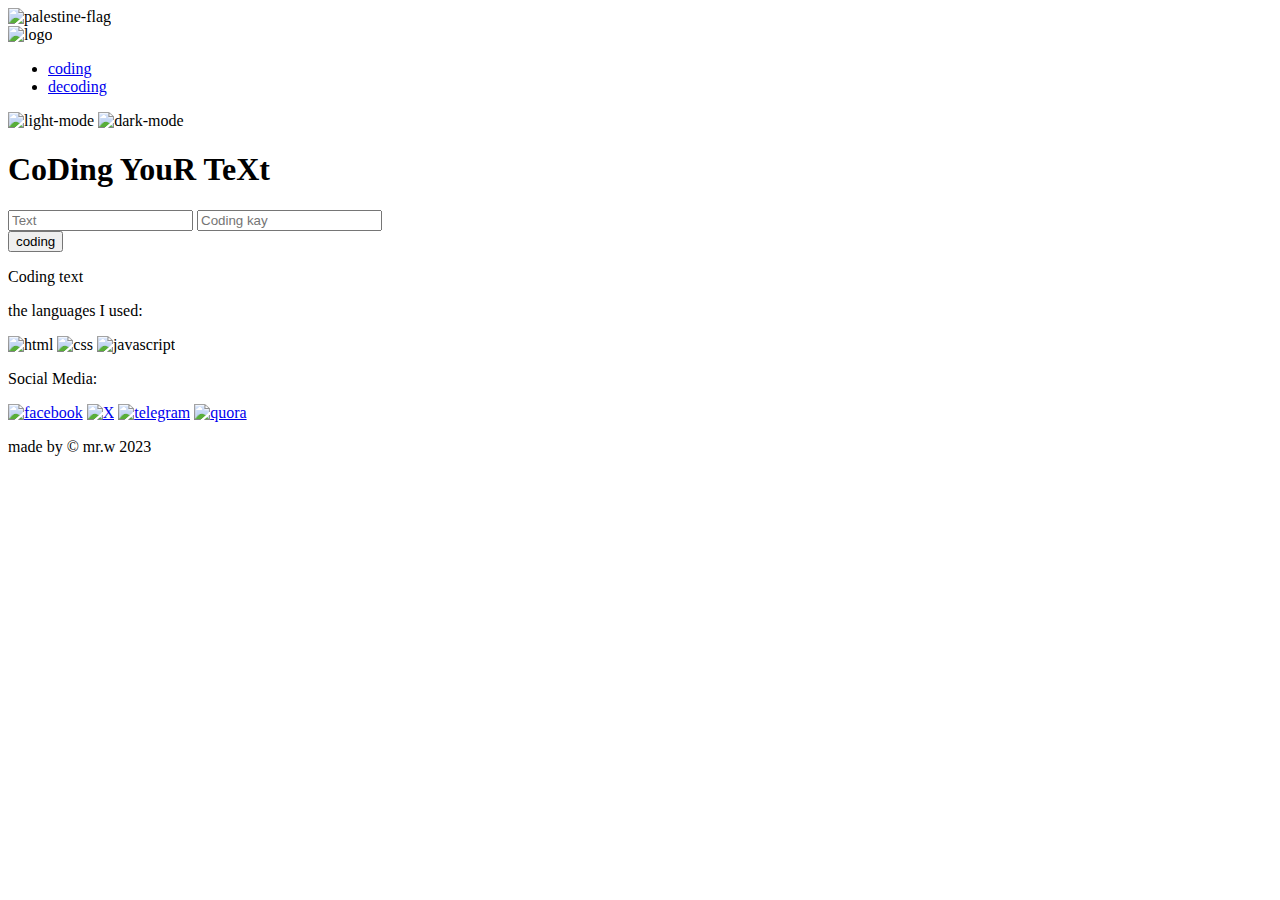
==== index.html @ 48d8d822 "Update index.html" ====
<!DOCTYPE html>
<html lang="en" class="dark-theme">
<head>
    <meta charset="UTF-8">
    <meta http-equiv="X-UA-Compatible" content="IE=edge">
    <meta name="viewport" content="width=device-width, initial-scale=1.0">
    <title>Coding Your Text</title>
    <!-- icon -->
    <link rel="icon" href="./photos/favicon.ico" type="image/x-icon">
    <link rel="icon" type="image/png" sizes="192x192" href="./photos/android-chrome-192x192.png">
    <link rel="apple-touch-icon" sizes="180x180" href="./photos/apple-touch-icon.png">
    <link rel="icon" type="image/png" sizes="32x32" href="./photos/favicon-32x32.png">
    <link rel="icon" type="image/png" sizes="16x16" href="./photos/favicon-16x16.png">
    
    <!-- style -->
    <link rel="stylesheet" href="./css/style.css">
</head>
<body>

    <div><img class="pales-flag" src="./photos/palestine.png" alt="palestine-flag"></div>

    <!-- nav bar -->

    <header>
        <!-- logo -->
        <img class="logo" src="./photos/logo.webp" alt="logo">
        <nav>
            <ul class="nav-links">
                <li><a href="./index.html" id="current">coding</a></li>
                <li><a href="./decoding.html" target="_blank">decoding</a></li>
                <!-- <li><a href="#">about</a></li> -->
                <!-- <li><a href="#"></a></li> -->
            </ul>
        </nav>
        <!-- <a href="#" class="cta"><button class="pro-btn">Pro</button></a> -->
        <img class="light-btn" src="./photos/light-mode.png" alt="light-mode" title="Light theme">
        <img class="dark-btn hidden" src="./photos/dark-mode.png" alt="dark-mode" title="Dark theme"> 
    </header>

    <!-- the body -->
    
    <section>
        <div class="section">
            <h1>CoDing YouR TeXt</h1>
            <input type="text" id="input-box" placeholder="Text" title="Enter anything">
            <input type="text" id="kay-box" placeholder="Coding kay" title="Enter the kay">
            <br>
            <button id="coding-btn">coding</button>
            <br>
            <!-- <input type="text" id="output-box" placeholder="Coding text"> -->
        </div>
        <p class="output">
            Coding text
        </p>
    </section>
        <footer>
            
            <div>
                <p>the languages I used:</p>
                <img src="./photos/icons8-html-48.png" alt="html" title="HTML">
                <img src="./photos/icons8-css-48.png" alt="css" title="CSS">
                <img src="./photos/icons8-js-48.png" alt="javascript" title="Javascript">
            </div>
            <div class="footer">
                <p>Social Media:</p> 
                <a href="https://www.facebook.com/profile.php?id=100089217043030&locale=ar_AR" target="_blank"><img class="footer-icons" src="./photos/icons8-facebook-48.png" alt="facebook" title="Facebook"></a>
                <a href="https://twitter.com/Wesam2021ly?t=T7-5R2s8xv2HnPtTTj8pvw&s=09" target="_blank"><img class="footer-icons" src="./photos/icons8-twitterx-48.png" alt="X" title="X-twitter"></a>
                <a href="https://t.me/Mr_w_23" target="_blank"><img class="footer-icons" src="./photos/icons8-telegram-app-48.png" alt="telegram" title="Telegram"></a>
                <a href="https://ar.quora.com/profile/Wesam-Freeman" target="_blank"><img class="footer-icons" src="./photos/icons8-quora-48.png" alt="quora" title="Quora"></a>
                <!-- <a href=""><img src="./photos/facebook(1).png" alt=""></a> -->

            </div>
                <p>made by &copy; mr.w <span class="date">2023</span></p>
            </div>
        </footer>
    <!-- javascript -->
    <script src="./js/app.js"></script>
</body>
</html>
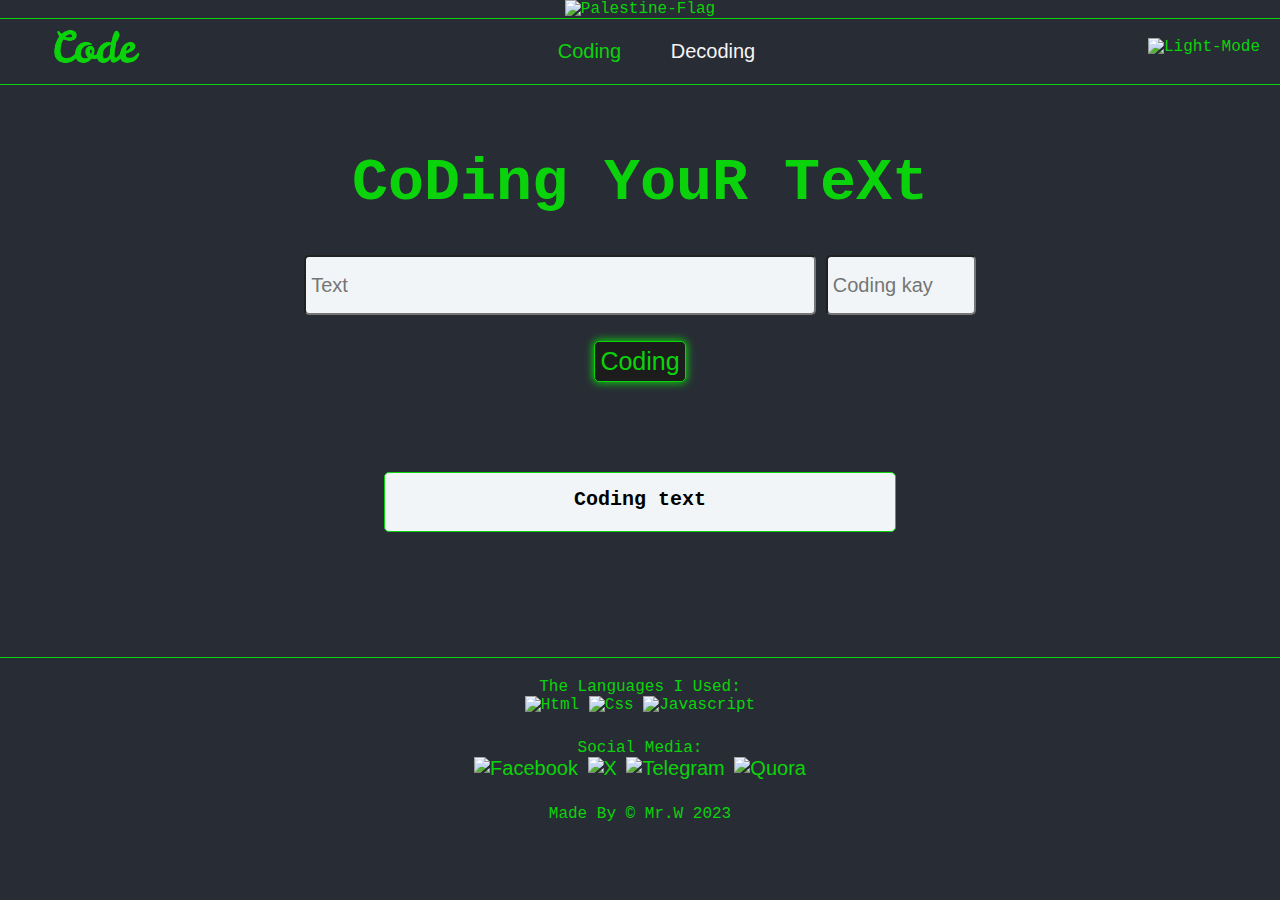
==== commit ae135f34: "Update logo" ====
--- a/index.html
+++ b/index.html
@@ -23,7 +23,7 @@
 
     <header>
         <!-- logo -->
-        <img class="logo" src="./photos/logo.webp" alt="logo">
+        <img class="logo" src="./photos/logo.png" alt="logo">
         <nav>
             <ul class="nav-links">
                 <li><a href="./index.html" id="current">coding</a></li>
--- a/css/style.css
+++ b/css/style.css
@@ -0,0 +1,196 @@
+/* :root {
+  --bg-color: #24252a;
+  --text-color: rgb(11, 211, 11);
+}
+.light {
+  --bg-color: #f1f5f8;
+} */
+:root {
+  --bg-color: rgb(246, 244, 244);
+  --text-color: #282c35;
+  --clr-primary: rgb(11, 211, 11);
+  --clr-title: #282c35;
+  --page-transition: all 0.3s ease 0s;
+}
+.hidden {
+  display: none;
+}
+.dark-theme {
+  --bg-color: #282c35;
+  --text-color: rgb(11, 211, 11);
+  --clr-primary: rgb(11, 211, 11);
+  --clr-title: rgb(246, 244, 244);
+}
+body {
+  font-family: "Courier New", Courier, monospace;
+  background-color: var(--bg-color);
+  color: var(--text-color);
+  text-align: center;
+
+  /* margin-top: 10%; */
+}
+/* nav bar */
+@import url("https://fonts.googleapis.com/css2?family=Tajawal:wght@500&display=swap");
+* {
+  text-transform: capitalize;
+  box-sizing: border-box;
+  margin: 0;
+  padding: 0;
+  color: var(--text-color);
+
+  background-color: var(--bg-color);
+  /* font-size: 25px; */
+  /* transition: all 0.3s ease 0s; */
+  transition: var(--page-transition);
+}
+li,
+a,
+button {
+  font-family: "Tajawal", sans-serif;
+  font-weight: 500;
+  font-size: 20px;
+  color: var(--clr-title);
+  text-decoration: none;
+}
+header {
+  display: flex;
+  justify-content: space-between;
+  align-items: center;
+  padding: 20px 10px;
+}
+.logo {
+  width: 140px;
+  height: 35px;
+  cursor: pointer;
+  margin-top: -10px;
+  margin-left: 15px;
+  /* box-shadow: rgb(11, 211, 11) 0px 0px 9px 1px; */
+}
+.nav-links {
+  list-style: none;
+}
+.nav-links li {
+  display: inline-block;
+  padding: 0px 20px;
+}
+/* .nav-links li a {
+    transition: all 0.3s ease 0s; 
+} */
+.nav-links li a:hover {
+  /* color: #0088a9; */
+  color: var(--clr-primary);
+}
+.light-btn {
+  cursor: pointer;
+  /* transition: all 0.3s ease 0s; */
+  transition: var(--page-transition);
+  margin-top: -10px;
+  margin-right: 10px;
+}
+.dark-btn {
+  /* padding: 9px 25px; */
+  /* border: none;
+  border-radius: 50px; */
+  cursor: pointer;
+  transition: var(--page-transition);
+
+  /* transition: all 0.3s ease 0s; */
+  /* background-color: rgba(0, 136, 169, 1); */
+  margin-top: -10px;
+  margin-right: 10px;
+}
+/* .dark-btn:hover {
+  background-color: rgba(0, 136, 169, 0.8);
+} */
+
+/* the body */
+
+h1 {
+  font-size: 60px;
+  margin: 3% 0;
+  margin-top: 5%;
+}
+#coding-btn {
+  margin: 2%;
+  font-size: 25px;
+  color: var(--clr-primary);
+  background-color: rgb(29, 28, 28);
+  border: var(--clr-primary) solid 1px;
+  padding: 5px;
+  border-radius: 5px;
+  transition: all 0.3s ease 0s;
+  box-shadow: var(--clr-primary) 0px 0px 9px 1px;
+  cursor: pointer;
+}
+#coding-btn:hover {
+  transition: all 0.3s ease 0s;
+  /* background-color: rgb(70, 69, 69); */
+  /* color: rgb(29, 28, 28); */
+  border-color: var(--clr-primary);
+  box-shadow: var(--clr-primary) 0px 0px 9px 4px;
+}
+#coding-btn:active {
+  transition: 0.1s;
+  /* background-color: rgb(29, 28, 28); */
+  box-shadow: var(--bg-color) 0px 0px 9px 1px;
+}
+input {
+  height: 3em;
+  width: 20em;
+  border-radius: 5px;
+  background-color: #f1f5f8;
+  font-size: 20px;
+  padding: 5px;
+  text-transform: none;
+  --text-color: #282c35;
+}
+#current {
+  color: var(--clr-primary);
+}
+
+header {
+  border-bottom: var(--clr-primary) solid 1px;
+  border-top: var(--clr-primary) solid 1px;
+}
+#kay-box {
+  width: 150px;
+}
+.output {
+  background-color: #f1f5f8;
+  border: var(--text-color) solid 1px;
+  border-radius: 5px;
+  width: 40%;
+  /* text-align: center; */
+  min-height: 3em;
+  margin-left: 30%;
+  margin-top: 5%;
+  text-transform: none;
+  font-size: 20px;
+  font-weight: bold;
+  padding: 15px;
+  color: black;
+  max-width: 40%;
+  overflow: auto;
+}
+footer {
+  margin-top: 125px;
+  /* --bg-color: rgb(11, 211, 11); */
+  padding: 20px;
+  font-family: "Courier New", Courier, monospace;
+  border-top: rgb(11, 211, 11) 1px solid;
+}
+.pales-flag {
+  height: 52px;
+  width: 52px;
+}
+
+#input-box{
+  width: 40%;
+  }
+.footer {
+  margin: 25px 0;
+}
+.footer-icons {
+  height: 32px;
+  width: 32px;
+}
